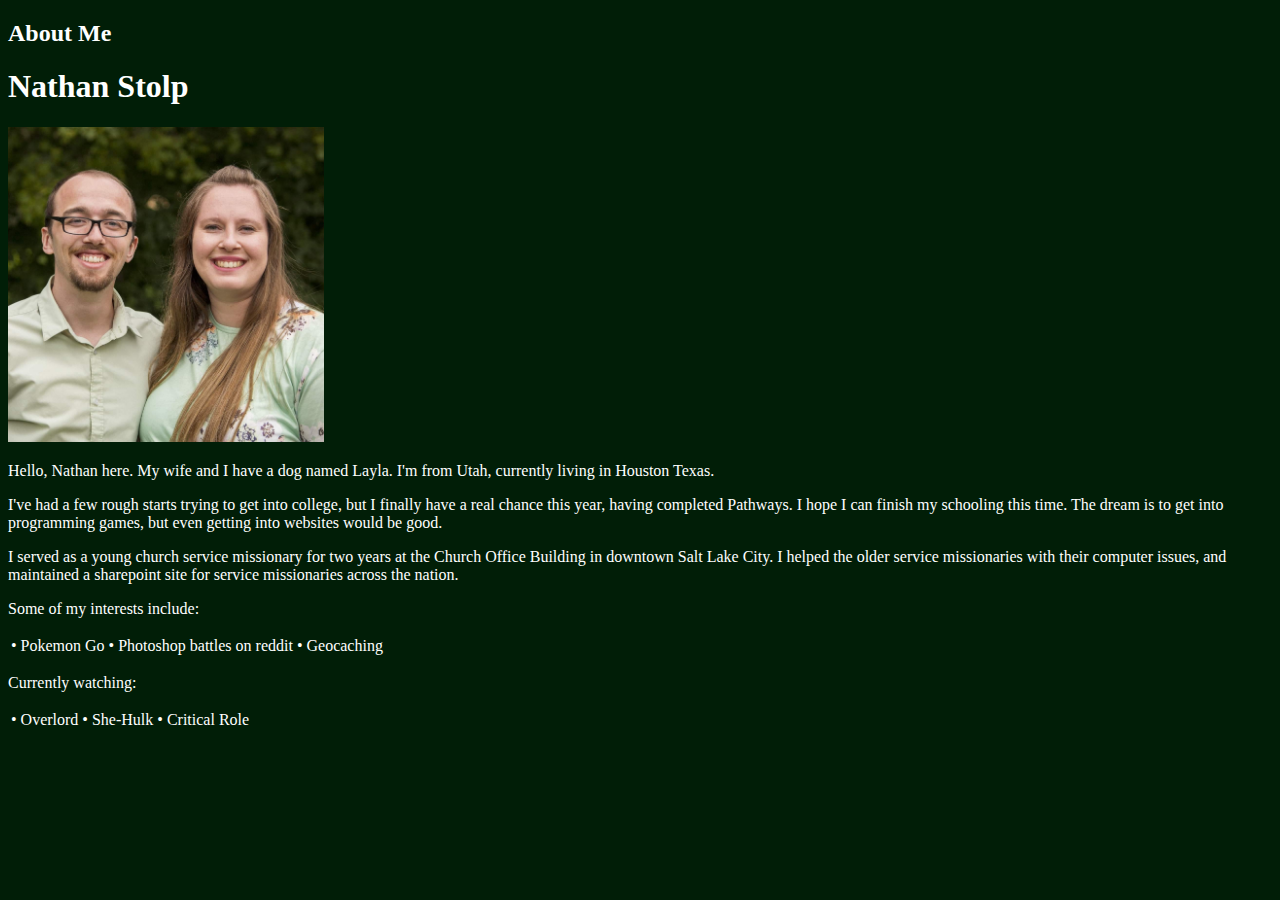
==== aboutme/index.html @ a388504e "updates" ====
<!DOCTYPE html>
<html lang="en">
<head>
    <meta charset="UTF-8">
    <meta http-equiv="X-UA-Compatible" content="IE=edge">
    <meta name="viewport" content="width=device-width, initial-scale=1.0">
    <title>All About Me</title>
</head>
<body style="background-color:rgb(1, 30, 7);">
    
    <h2 style="color:white;">About Me</h2>
    <h1 style="color:white;font-family:cursive;">Nathan Stolp</h1>
    <img alt="My wife and I" src="images/N&M.png" style="width:25%">
    <p style="color:white">
        Hello, Nathan here. My wife and I have a dog named Layla. I'm from Utah, currently living in Houston Texas. 
    </p>
    <p style="color:white">
        I've had a few rough starts trying to get into college, but I finally have a real chance this year, having completed Pathways. I hope I can finish my schooling this time. The dream is to get into programming games, but even getting into websites would be good.
    </p>
    <p style="color:white">
        I served as a young church service missionary for two years at the Church Office Building in downtown Salt Lake City. I helped the older service missionaries with their computer issues, and maintained a sharepoint site for service missionaries across the nation.
    </p>
    <p style="color:white">
        Some of my interests include:
        <table>
            <tr>
                <td style="color:white">• Pokemon Go </td>
                <td style="color:white">• Photoshop battles on reddit </td>
                <td style="color:white">• Geocaching </td>
            </tr>
        </table> 
    </p>
    <p style="color:white">
        Currently watching:
        <table>
            <tr>
                <td style="color:white">• Overlord </td>
                <td style="color:white">• She-Hulk </td>
                <td style="color:white">• Critical Role </td>
            </tr>
        </table> 
    </p>
    
</body>
</html>
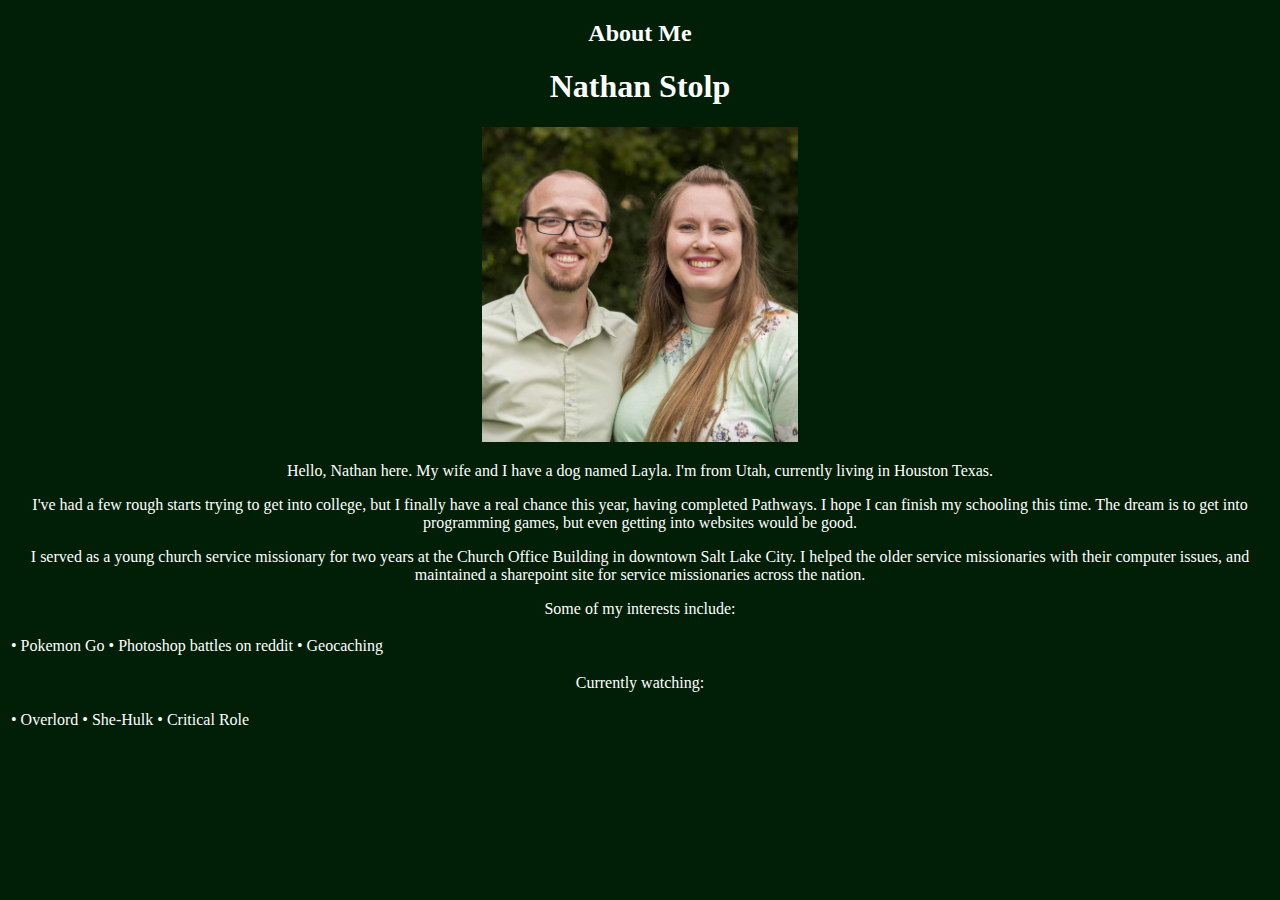
==== commit 3d8668bc: "wwr home and css updates" ====
--- a/aboutme/index.html
+++ b/aboutme/index.html
@@ -5,6 +5,7 @@
     <meta http-equiv="X-UA-Compatible" content="IE=edge">
     <meta name="viewport" content="width=device-width, initial-scale=1.0">
     <title>All About Me</title>
+    <link type="text/css" rel="stylesheet" href="styles/aboutme.css" />
 </head>
 <body style="background-color:rgb(1, 30, 7);">
     
--- a/aboutme/styles/aboutme.css
+++ b/aboutme/styles/aboutme.css
@@ -0,0 +1,3 @@
+body {
+    text-align: center;
+}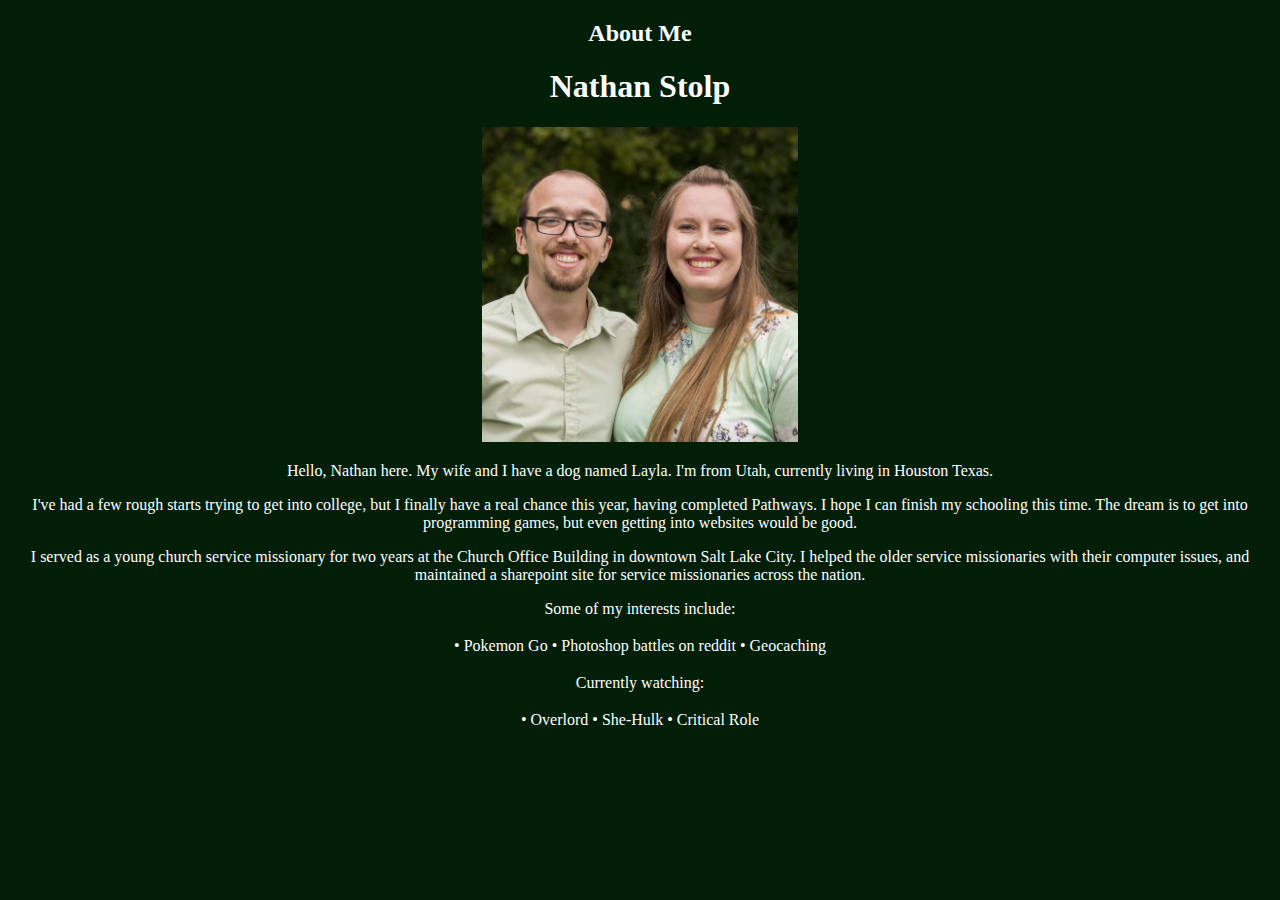
==== commit ef132856: "aboutme css" ====
--- a/aboutme/index.html
+++ b/aboutme/index.html
@@ -12,32 +12,32 @@
     <h2 style="color:white;">About Me</h2>
     <h1 style="color:white;font-family:cursive;">Nathan Stolp</h1>
     <img alt="My wife and I" src="images/N&M.png" style="width:25%">
-    <p style="color:white">
+    <p>
         Hello, Nathan here. My wife and I have a dog named Layla. I'm from Utah, currently living in Houston Texas. 
     </p>
-    <p style="color:white">
+    <p>
         I've had a few rough starts trying to get into college, but I finally have a real chance this year, having completed Pathways. I hope I can finish my schooling this time. The dream is to get into programming games, but even getting into websites would be good.
     </p>
-    <p style="color:white">
+    <p>
         I served as a young church service missionary for two years at the Church Office Building in downtown Salt Lake City. I helped the older service missionaries with their computer issues, and maintained a sharepoint site for service missionaries across the nation.
     </p>
-    <p style="color:white">
+    <p>
         Some of my interests include:
         <table>
             <tr>
-                <td style="color:white">• Pokemon Go </td>
-                <td style="color:white">• Photoshop battles on reddit </td>
-                <td style="color:white">• Geocaching </td>
+                <td>• Pokemon Go </td>
+                <td>• Photoshop battles on reddit </td>
+                <td>• Geocaching </td>
             </tr>
         </table> 
     </p>
-    <p style="color:white">
+    <p>
         Currently watching:
         <table>
             <tr>
-                <td style="color:white">• Overlord </td>
-                <td style="color:white">• She-Hulk </td>
-                <td style="color:white">• Critical Role </td>
+                <td>• Overlord </td>
+                <td>• She-Hulk </td>
+                <td>• Critical Role </td>
             </tr>
         </table> 
     </p>
--- a/aboutme/styles/aboutme.css
+++ b/aboutme/styles/aboutme.css
@@ -1,3 +1,13 @@
 body {
     text-align: center;
+}
+p {
+    color: white;
+}
+table {
+    margin-left: auto;
+    margin-right: auto;
+}
+td {
+    color: white;
 }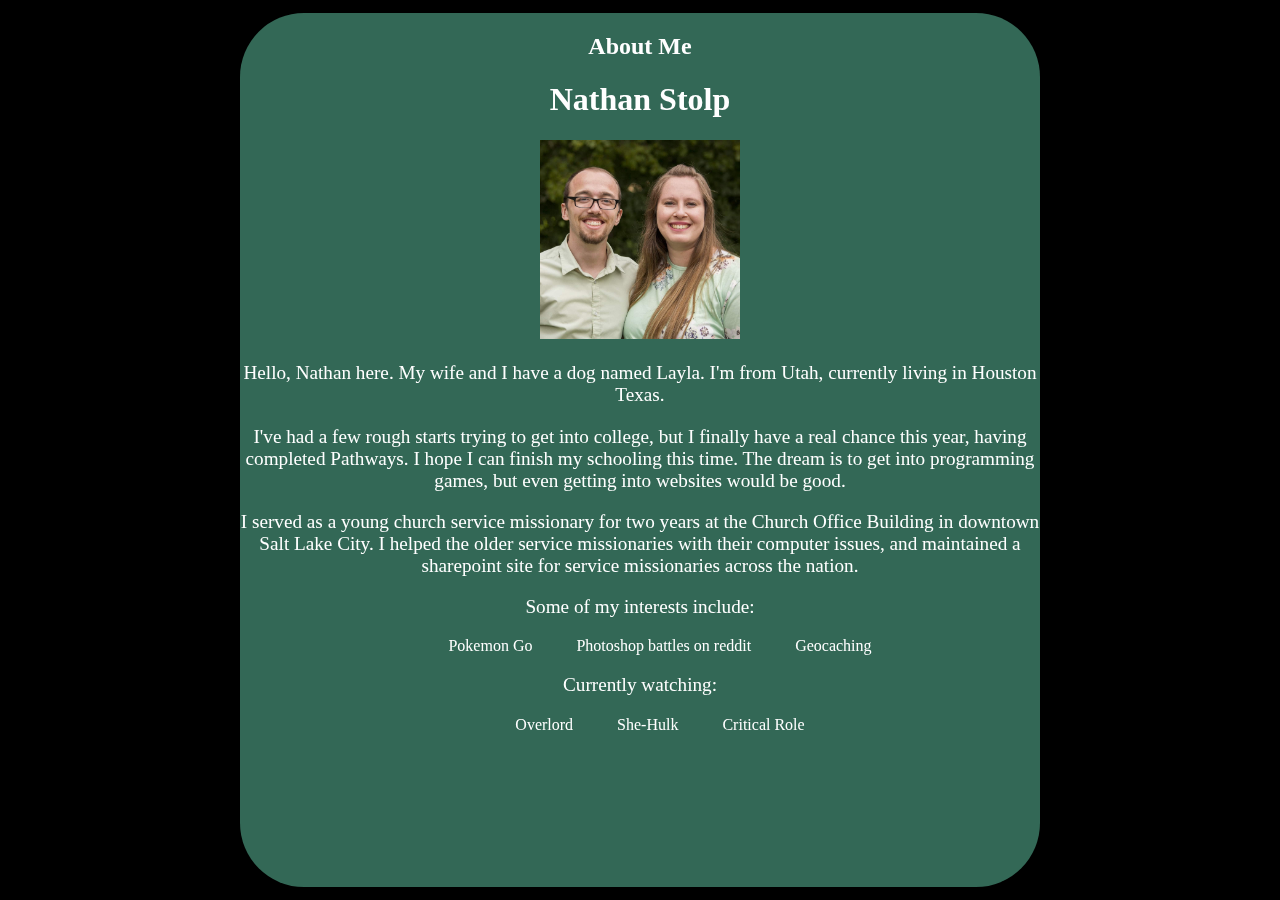
==== commit 553a6034: "display size change" ====
--- a/aboutme/index.html
+++ b/aboutme/index.html
@@ -1,46 +1,38 @@
 <!DOCTYPE html>
 <html lang="en">
-<head>
-    <meta charset="UTF-8">
-    <meta http-equiv="X-UA-Compatible" content="IE=edge">
-    <meta name="viewport" content="width=device-width, initial-scale=1.0">
-    <title>All About Me</title>
-    <link type="text/css" rel="stylesheet" href="styles/aboutme.css" />
-</head>
-<body style="background-color:rgb(1, 30, 7);">
-    
-    <h2 style="color:white;">About Me</h2>
-    <h1 style="color:white;font-family:cursive;">Nathan Stolp</h1>
-    <img alt="My wife and I" src="images/N&M.png" style="width:25%">
-    <p>
-        Hello, Nathan here. My wife and I have a dog named Layla. I'm from Utah, currently living in Houston Texas. 
-    </p>
-    <p>
-        I've had a few rough starts trying to get into college, but I finally have a real chance this year, having completed Pathways. I hope I can finish my schooling this time. The dream is to get into programming games, but even getting into websites would be good.
-    </p>
-    <p>
-        I served as a young church service missionary for two years at the Church Office Building in downtown Salt Lake City. I helped the older service missionaries with their computer issues, and maintained a sharepoint site for service missionaries across the nation.
-    </p>
-    <p>
-        Some of my interests include:
-        <table>
-            <tr>
-                <td>• Pokemon Go </td>
-                <td>• Photoshop battles on reddit </td>
-                <td>• Geocaching </td>
-            </tr>
-        </table> 
-    </p>
-    <p>
-        Currently watching:
-        <table>
-            <tr>
-                <td>• Overlord </td>
-                <td>• She-Hulk </td>
-                <td>• Critical Role </td>
-            </tr>
-        </table> 
-    </p>
-    
-</body>
+    <head>
+        <meta charset="UTF-8">
+        <meta http-equiv="X-UA-Compatible" content="IE=edge">
+        <meta name="viewport" content="width=device-width, initial-scale=1.0">
+        <title>All About Me</title>
+        <link type="text/css" rel="stylesheet" href="styles/aboutme.css" />
+    </head>
+    <body>
+        <div id="screen">
+            <h2 style="color:white;">About Me</h2>
+            <h1 style="color:white;font-family:cursive;">Nathan Stolp</h1>
+            <img alt="My wife and I" src="images/N&M.png" style="width:25%">
+            <p>
+                Hello, Nathan here. My wife and I have a dog named Layla. I'm from Utah, currently living in Houston Texas. 
+            </p>
+            <p>
+                I've had a few rough starts trying to get into college, but I finally have a real chance this year, having completed Pathways. I hope I can finish my schooling this time. The dream is to get into programming games, but even getting into websites would be good.
+            </p>
+            <p>
+                I served as a young church service missionary for two years at the Church Office Building in downtown Salt Lake City. I helped the older service missionaries with their computer issues, and maintained a sharepoint site for service missionaries across the nation.
+            </p>
+            <p>
+                Some of my interests include:
+                <ul> Pokemon Go </ul>
+                <ul> Photoshop battles on reddit </ul>
+                <ul> Geocaching </ul>
+            </p>
+            <p>
+                Currently watching:
+                <ul> Overlord </ul>
+                <ul> She-Hulk </ul>
+                <ul> Critical Role </ul>
+            </p>
+        </div>        
+    </body>
 </html>--- a/aboutme/styles/aboutme.css
+++ b/aboutme/styles/aboutme.css
@@ -1,13 +1,46 @@
 body {
     text-align: center;
+    width: 75%;
+    margin: 0 auto;
+    background-color: black;
 }
 p {
     color: white;
+    font-size: larger;
 }
-table {
-    margin-left: auto;
-    margin-right: auto;
+ul {
+    color: white;
+    display: inline;
 }
-td {
-    color: white;
-}+#screen {
+    max-width: 800px;
+    margin: auto;
+    top: 1vw;
+    left: 10vw;
+    bottom: 1vw;
+    right: 10vw;
+    border-radius: 5vw;
+    position: fixed;
+    overflow-y: scroll;
+    background-color: #336856;
+}
+
+/* width */
+::-webkit-scrollbar {
+    width: 10px;
+  }
+  
+  /* Track */
+  ::-webkit-scrollbar-track {
+    background: #f1f1f100;
+  }
+  
+  /* Handle */
+  ::-webkit-scrollbar-thumb {
+    background: rgba(136, 136, 136, 0);
+  }
+  
+  /* Handle on hover */
+  ::-webkit-scrollbar-thumb:hover {
+    background: rgba(85, 85, 85, 0);
+  }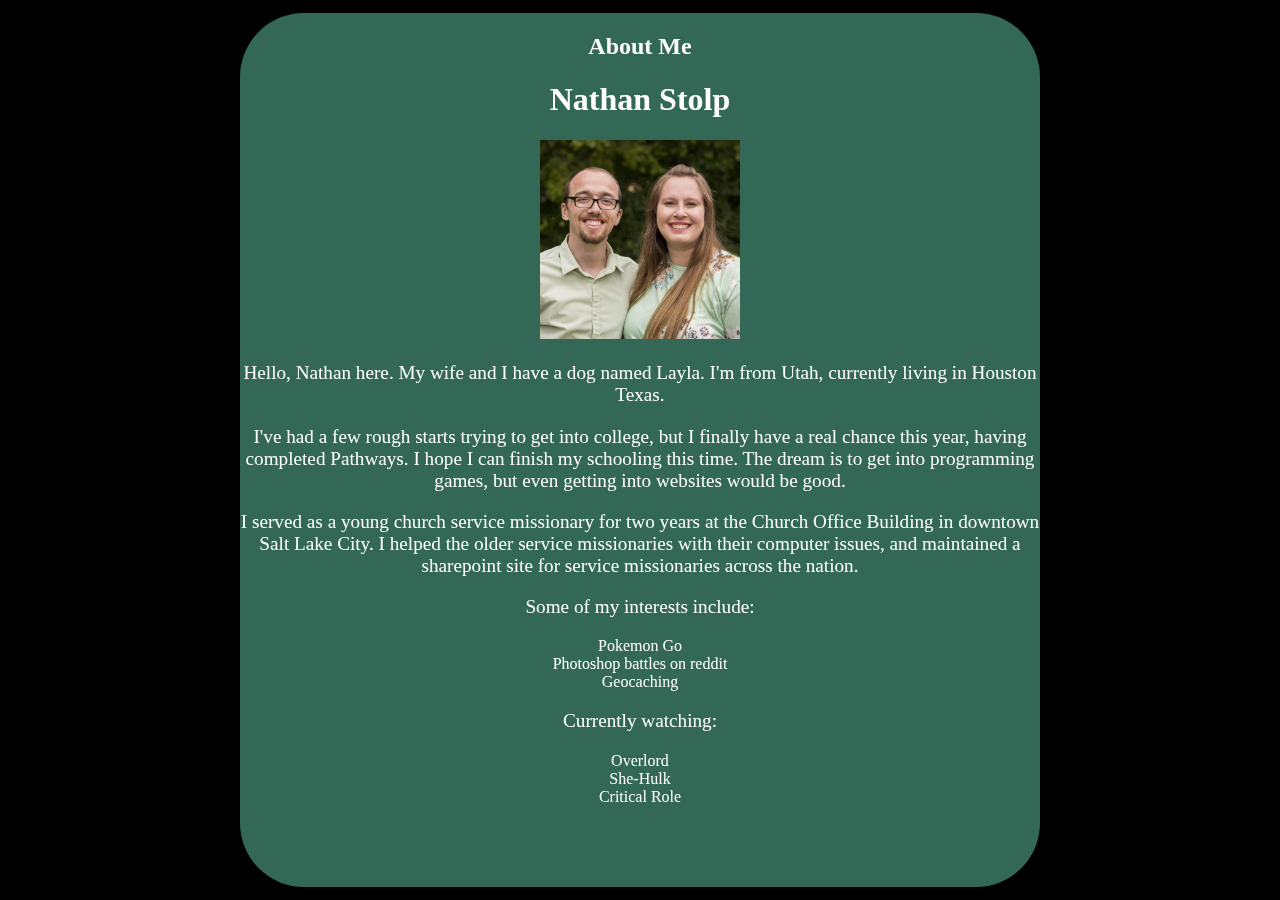
==== commit eaca3ecb: "update overhaul" ====
--- a/aboutme/index.html
+++ b/aboutme/index.html
@@ -23,15 +23,15 @@
             </p>
             <p>
                 Some of my interests include:
-                <ul> Pokemon Go </ul>
-                <ul> Photoshop battles on reddit </ul>
-                <ul> Geocaching </ul>
+                <li> Pokemon Go </li>
+                <li> Photoshop battles on reddit </li>
+                <li> Geocaching </li>
             </p>
             <p>
                 Currently watching:
-                <ul> Overlord </ul>
-                <ul> She-Hulk </ul>
-                <ul> Critical Role </ul>
+                <li> Overlord </li>
+                <li> She-Hulk </li>
+                <li> Critical Role </li>
             </p>
         </div>        
     </body>
--- a/aboutme/styles/aboutme.css
+++ b/aboutme/styles/aboutme.css
@@ -8,9 +8,8 @@
     color: white;
     font-size: larger;
 }
-ul {
+li {
     color: white;
-    display: inline;
 }
 #screen {
     max-width: 800px;
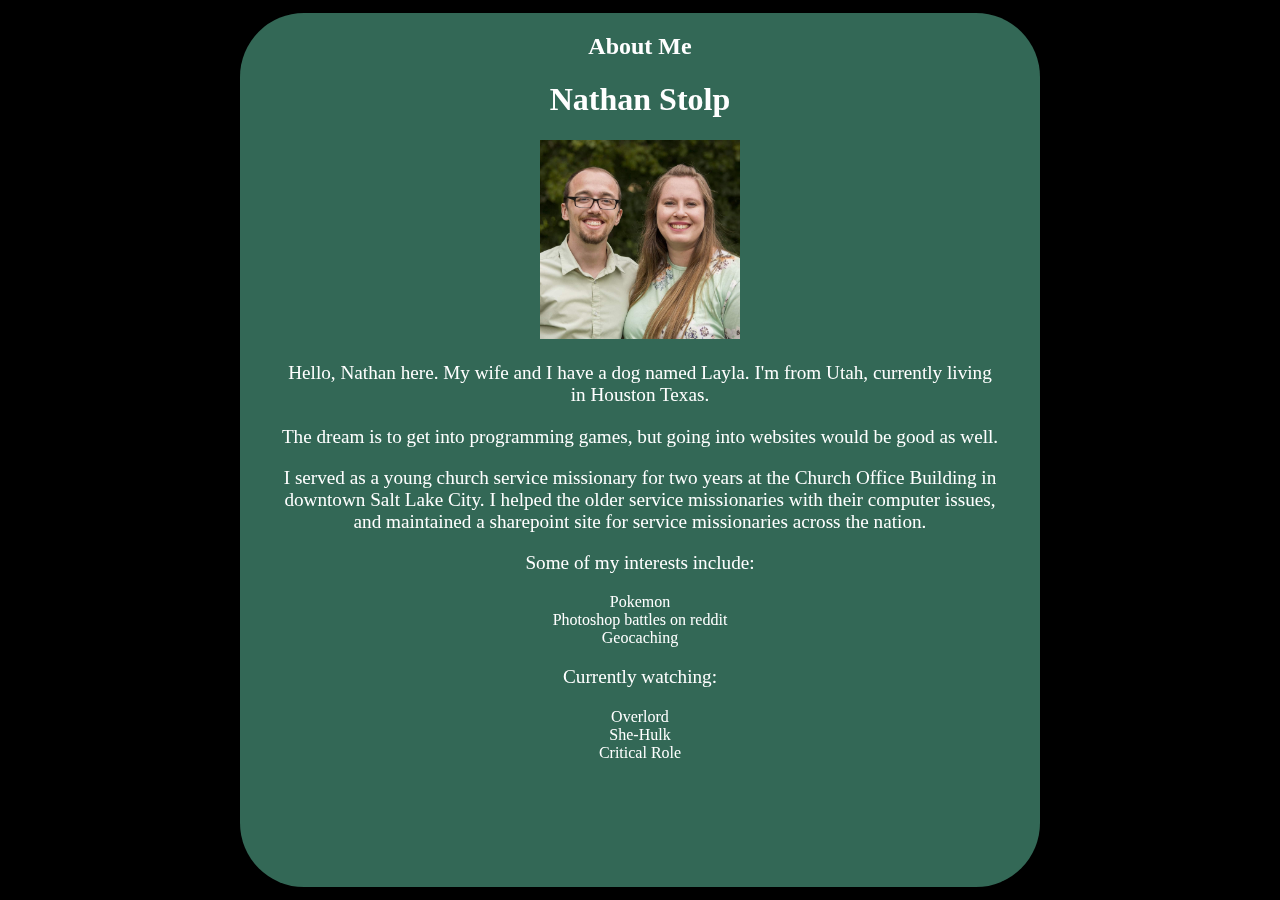
==== commit d382d090: "menu and about me changes" ====
--- a/aboutme/index.html
+++ b/aboutme/index.html
@@ -7,6 +7,15 @@
         <title>All About Me</title>
         <link type="text/css" rel="stylesheet" href="styles/aboutme.css" />
     </head>
+    <!-- Google tag (gtag.js) -->
+    <script async src="https://www.googletagmanager.com/gtag/js?id=G-DFLQECMEC3"></script>
+    <script>
+        window.dataLayer = window.dataLayer || [];
+        function gtag(){dataLayer.push(arguments);}
+        gtag('js', new Date());
+
+        gtag('config', 'G-DFLQECMEC3');
+    </script>
     <body>
         <div id="screen">
             <h2 style="color:white;">About Me</h2>
@@ -16,22 +25,22 @@
                 Hello, Nathan here. My wife and I have a dog named Layla. I'm from Utah, currently living in Houston Texas. 
             </p>
             <p>
-                I've had a few rough starts trying to get into college, but I finally have a real chance this year, having completed Pathways. I hope I can finish my schooling this time. The dream is to get into programming games, but even getting into websites would be good.
+                The dream is to get into programming games, but going into websites would be good as well.
             </p>
             <p>
                 I served as a young church service missionary for two years at the Church Office Building in downtown Salt Lake City. I helped the older service missionaries with their computer issues, and maintained a sharepoint site for service missionaries across the nation.
             </p>
             <p>
                 Some of my interests include:
-                <li> Pokemon Go </li>
-                <li> Photoshop battles on reddit </li>
-                <li> Geocaching </li>
+                <li>Pokemon</li>
+                <li>Photoshop battles on reddit</li>
+                <li>Geocaching</li>
             </p>
             <p>
                 Currently watching:
-                <li> Overlord </li>
-                <li> She-Hulk </li>
-                <li> Critical Role </li>
+                <li>Overlord</li>
+                <li>She-Hulk</li>
+                <li>Critical Role</li>
             </p>
         </div>        
     </body>
--- a/aboutme/styles/aboutme.css
+++ b/aboutme/styles/aboutme.css
@@ -5,6 +5,8 @@
     background-color: black;
 }
 p {
+    padding-left: 2em;
+    padding-right: 2em;
     color: white;
     font-size: larger;
 }
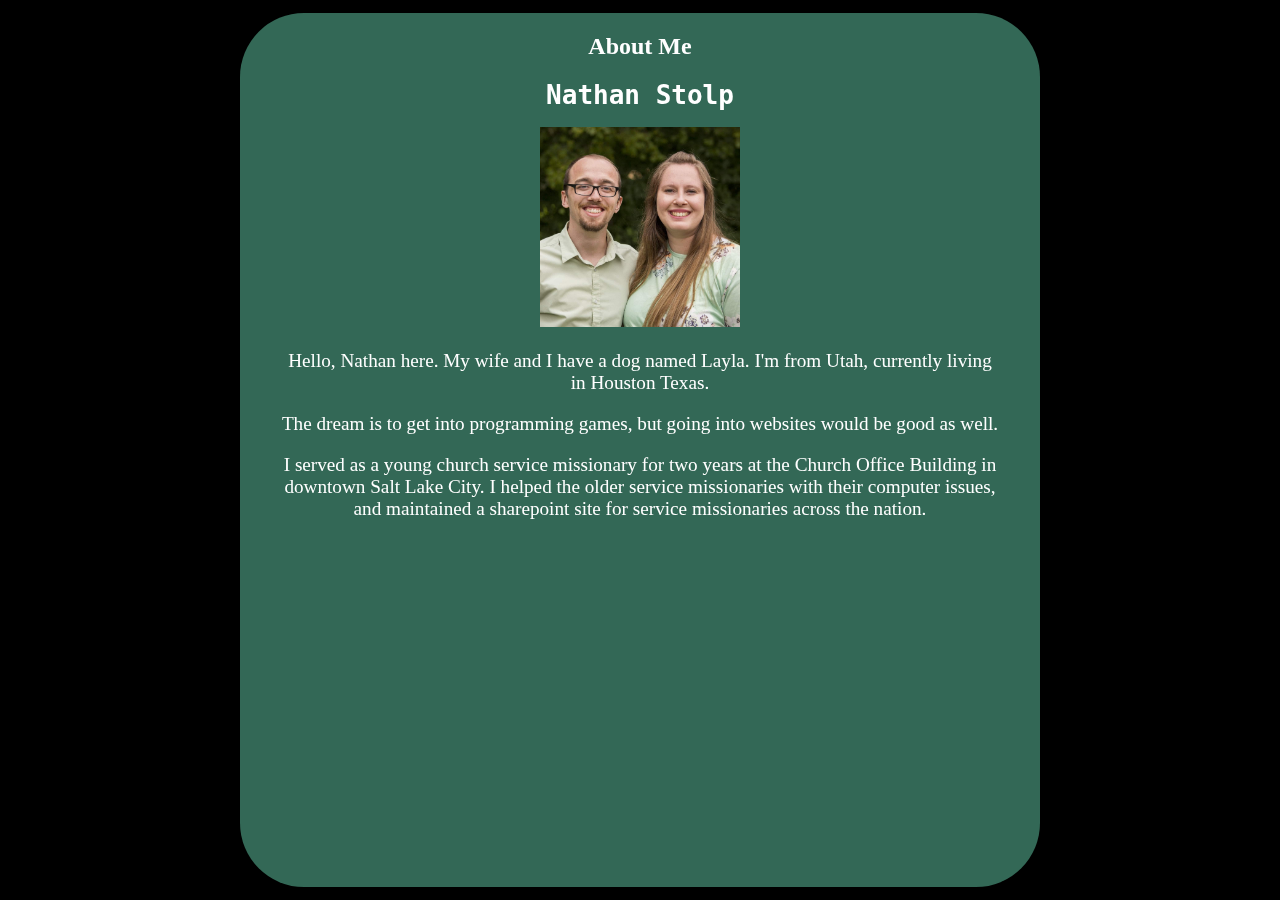
==== commit 6671d33c: "site updates" ====
--- a/aboutme/index.html
+++ b/aboutme/index.html
@@ -6,23 +6,23 @@
         <meta name="viewport" content="width=device-width, initial-scale=1.0">
         <title>All About Me</title>
         <link type="text/css" rel="stylesheet" href="styles/aboutme.css" />
+        <!-- Google tag (gtag.js) -->
+        <script async src="https://www.googletagmanager.com/gtag/js?id=G-DFLQECMEC3"></script>
+        <script>
+            window.dataLayer = window.dataLayer || [];
+            function gtag(){dataLayer.push(arguments);}
+            gtag('js', new Date());
+
+            gtag('config', 'G-DFLQECMEC3');
+        </script>
     </head>
-    <!-- Google tag (gtag.js) -->
-    <script async src="https://www.googletagmanager.com/gtag/js?id=G-DFLQECMEC3"></script>
-    <script>
-        window.dataLayer = window.dataLayer || [];
-        function gtag(){dataLayer.push(arguments);}
-        gtag('js', new Date());
-
-        gtag('config', 'G-DFLQECMEC3');
-    </script>
     <body>
         <div id="screen">
             <h2 style="color:white;">About Me</h2>
-            <h1 style="color:white;font-family:cursive;">Nathan Stolp</h1>
+            <h1 style="color:white;font-family:monospace;">Nathan Stolp</h1>
             <img alt="My wife and I" src="images/N&M.png" style="width:25%">
             <p>
-                Hello, Nathan here. My wife and I have a dog named Layla. I'm from Utah, currently living in Houston Texas. 
+                Hello, Nathan here. My wife and I have a dog named Layla. I'm from Utah, currently living in Houston Texas.
             </p>
             <p>
                 The dream is to get into programming games, but going into websites would be good as well.
@@ -30,18 +30,6 @@
             <p>
                 I served as a young church service missionary for two years at the Church Office Building in downtown Salt Lake City. I helped the older service missionaries with their computer issues, and maintained a sharepoint site for service missionaries across the nation.
             </p>
-            <p>
-                Some of my interests include:
-                <li>Pokemon</li>
-                <li>Photoshop battles on reddit</li>
-                <li>Geocaching</li>
-            </p>
-            <p>
-                Currently watching:
-                <li>Overlord</li>
-                <li>She-Hulk</li>
-                <li>Critical Role</li>
-            </p>
         </div>        
     </body>
 </html>